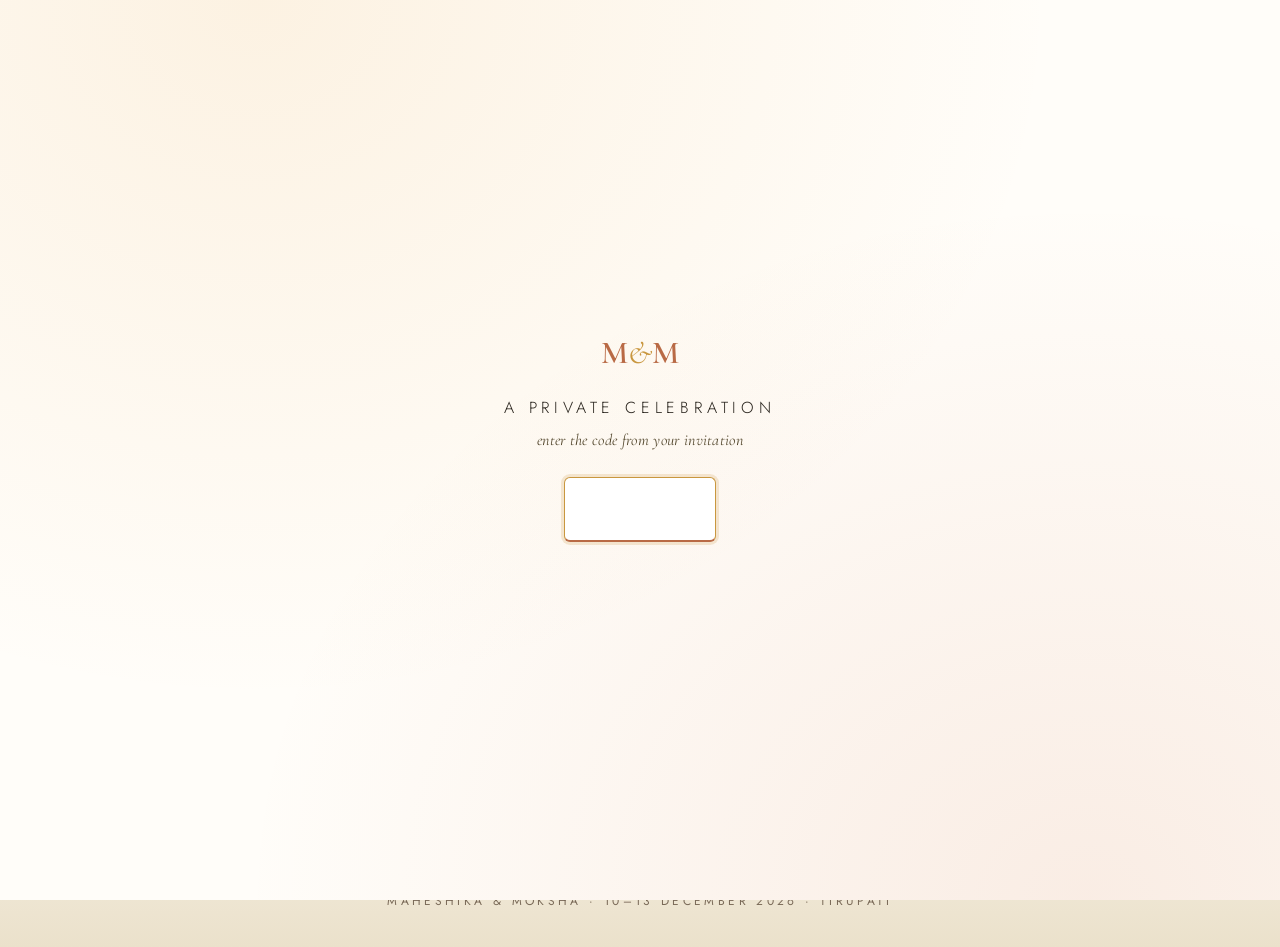
==== contact.html @ 9c9b7834 "Indian wedding site: seeded from the Sri Lankan v19 template, retargeted to Tirupati 10-13 Dec 2026" ====
<!DOCTYPE html>
<html lang="en">
<head>
  <meta charset="utf-8">
  <meta name="robots" content="noindex, nofollow">
  <meta name="viewport" content="width=device-width, initial-scale=1">
  <title>Contact — Maheshika &amp; Moksha</title>
  <meta property="og:type" content="website">
  <meta property="og:title" content="Contact — Maheshika & Moksha">
  <meta property="og:description" content="Mehendi, Haldi, Ceremony, Sangeet &amp; Reception · 10–13 December 2026 · Tirupati, India">
  <meta property="og:image" content="https://maheshika-moksha.pages.dev/images/couple-full.jpg">
  <meta name="twitter:card" content="summary_large_image">
  <link rel="icon" href="data:image/svg+xml,%3Csvg xmlns='http://www.w3.org/2000/svg' viewBox='0 0 64 64'%3E%3Ccircle cx='32' cy='32' r='30' fill='%23c4744c'/%3E%3Ctext x='32' y='41' font-family='Georgia' font-size='24' fill='%23b49a5a' text-anchor='middle'%3EM%26M%3C/text%3E%3C/svg%3E">
  <link rel="preconnect" href="https://fonts.googleapis.com">
  <link rel="preconnect" href="https://fonts.gstatic.com" crossorigin>
  <link href="https://fonts.googleapis.com/css2?family=Cormorant+Garamond:ital,wght@0,400;0,500;0,600;1,400;1,500&family=Jost:wght@300;400;500&display=swap" rel="stylesheet">
  <link rel="stylesheet" href="css/styles.css">
</head>
<body>

  <header class="site-header">
    <a class="monogram" href="index.html">M<span class="amp">&amp;</span>M</a>
    <button class="nav-toggle" aria-label="Menu">☰</button>
    <nav class="site-nav">
      <a href="index.html">Home</a>
      <a href="info.html">Wedding Day</a>
      <a href="location.html">Travel</a>
      <a href="gallery.html">Gallery</a>
      <a href="seating.html">Seating</a>
      <a href="rsvp.html">RSVP</a>
      <a href="faq.html">FAQ</a>
      <a href="contact.html" class="active">Contact</a>
    </nav>
  </header>

  <main class="page">
    <div class="page-title">
      <p class="eyebrow">Questions? We're Here</p>
      <h1>Contact Us</h1>
      <p class="lede">
        For anything about the day — travel, seating, or just to say hello —
        reach out to any of us.
      </p>
    </div>

    <section class="contact-grid">
      <div class="card contact-card">
        <div class="icon"><svg viewBox="0 0 24 24"><path fill="currentColor" style="fill: var(--leaf-2);" d="M21 3c-9.5.3-15.9 4.6-18 13.6 1.9 1.5 4.3 2.4 7 2.4 8 0 11-8 11-16zM5.5 15.5C9 10 14 6.5 19 5.5c-6.5 2-11 6-13.5 10z"/></svg></div>
        <h3>Maheshika</h3>
        <p class="role">The Bride</p>
        <a href="tel:+491722860593">+49&nbsp;172&nbsp;286&nbsp;0593</a>
      </div>
      <div class="card contact-card">
        <div class="icon"><svg viewBox="0 0 24 24"><path fill="currentColor" style="fill: var(--leaf-2);" d="M21 3c-9.5.3-15.9 4.6-18 13.6 1.9 1.5 4.3 2.4 7 2.4 8 0 11-8 11-16zM5.5 15.5C9 10 14 6.5 19 5.5c-6.5 2-11 6-13.5 10z"/></svg></div>
        <h3>Sonu</h3>
        <p class="role">Brother of the Bride</p>
        <a href="tel:+94772752920">+94&nbsp;77&nbsp;275&nbsp;2920</a>
      </div>
      <div class="card contact-card">
        <div class="icon"><svg viewBox="0 0 24 24"><path fill="currentColor" style="fill: var(--leaf-2);" d="M21 3c-9.5.3-15.9 4.6-18 13.6 1.9 1.5 4.3 2.4 7 2.4 8 0 11-8 11-16zM5.5 15.5C9 10 14 6.5 19 5.5c-6.5 2-11 6-13.5 10z"/></svg></div>
        <h3>Geethgaya</h3>
        <p class="role">Mother of the Bride</p>
        <a href="tel:+94776637034">+94&nbsp;77&nbsp;663&nbsp;7034</a>
      </div>
    </section>

    <div class="email-line">
      <p class="eyebrow" style="margin-bottom: 0.5rem;">Or write to us</p>
      <a href="mailto:walpolamaheshika@gmail.com">walpolamaheshika@gmail.com</a>
    </div>
  </main>

  <footer class="site-footer">
    <div class="monogram">M<span class="amp">&amp;</span>M</div>
    <p>Maheshika &amp; Moksha · 10–13 December 2026 · Tirupati</p>
  </footer>

  <script src="js/config.js"></script>
  <script src="js/api.js"></script>
  <script src="js/main.js"></script>
</body>
</html>
---- css/styles.css ----
/* ============================================================
   Maheshika & Moksha — Wedding Site Styles  ·  v2 "Autumn"
   Palette: ivory & cream, burnt rust, amber, falling-leaf gold
   ============================================================ */

:root {
  /* v12 "Ember & Lagoon" — cream canvas, sage panels, ink-teal text;
     terracotta = fire (Moksha) · lagoon = water (Maheshika) · gold hairlines.
     Discipline: the accents live only in small, fixed roles. */
  /* v13 "Bright Autumn" — white canvas, vivid terracotta/marigold/berry,
     warm brown ink; lagoon kept as the water accent */
  --ivory: #fffefc;         /* white canvas — empty space stays white */
  --cream: #fbf8f1;         /* barely-there warm panel */
  --paper: #ffffff;
  --ink: #2a251e;           /* warm charcoal, like the reference cards */
  --ink-soft: #55492f;
  --rust: #b96a45;          /* muted terracotta — the fire */
  --rust-deep: #9a4f2e;
  --ember-soft: #d99a6b;
  --lagoon: #6fa3ad;        /* water accent */
  --lagoon-deep: #4f8791;
  --lagoon-soft: #a9cdd3;
  --amber: #c9973f;         /* muted ochre gold */
  --amber-soft: #e3c98f;
  --gold-line: #e9ddc4;
  --leaf-1: #a9814e;        /* pressed-flower leaf tones */
  --leaf-2: #c07a45;
  --leaf-3: #8f7d4a;
  --serif: "Cormorant Garamond", Georgia, serif;
  --sans: "Jost", "Avenir Next", "Segoe UI", sans-serif;
}

* { margin: 0; padding: 0; box-sizing: border-box; }

html { scroll-behavior: smooth; }

body {
  font-family: var(--sans);
  font-weight: 400;
  color: var(--ink);
  background: var(--ivory);
  background-image:
    radial-gradient(ellipse at 12% 0%, rgba(212, 185, 106, 0.14), transparent 50%),
    radial-gradient(ellipse at 88% 100%, rgba(160, 107, 120, 0.08), transparent 50%),
    radial-gradient(ellipse at 100% 10%, rgba(184, 145, 47, 0.07), transparent 40%);
  background-attachment: fixed;
  line-height: 1.7;
  letter-spacing: 0.02em;
}

body.no-scroll { overflow: hidden; }

img { max-width: 100%; }

/* ---------- Type helpers ---------- */

/* Editorial hierarchy: airy spaced capitals for page/section titles,
   serif kept for small romantic accents and card headings */
h1, h2 {
  font-family: var(--sans);
  font-weight: 300;
  text-transform: uppercase;
  letter-spacing: 0.24em;
  color: var(--ink);
}
h3 { font-family: var(--serif); font-weight: 500; color: var(--ink); }

.eyebrow {
  font-family: var(--sans);
  font-size: 0.72rem;
  font-weight: 400;
  letter-spacing: 0.42em;
  text-transform: uppercase;
  color: var(--amber);
}

.divider {
  display: flex;
  align-items: center;
  justify-content: center;
  gap: 0.9rem;
  margin: 1.4rem auto;
  color: var(--amber);
}
/* every divider: fire warming the left, water cooling the right */
.divider::before,
.divider::after {
  content: "";
  height: 1.5px;
  width: 72px;
  background: linear-gradient(90deg, transparent, rgba(199, 133, 74, 0.75));
}
.divider::after { background: linear-gradient(90deg, rgba(127, 179, 189, 0.75), transparent); }
.divider .gem { display: inline-flex; }
/* the little loving-swans mark */
.divider .gem svg {
  width: 42px;
  height: 23px;
  fill: none;
  stroke: var(--amber);
  stroke-width: 2;
  stroke-linecap: round;
}

/* ---------- Fire & Water: living element marks ---------- */

/* small marks beside the names in the hero */
.name-el { display: inline-block; vertical-align: baseline; margin: 0 0.12em; }
.name-el svg { width: 0.42em; height: 0.52em; overflow: visible; }
.name-el .f-outer { transform-origin: 50% 100%; animation: flick 1.6s ease-in-out infinite; }
.name-el .f-inner { transform-origin: 50% 100%; animation: flick 1.6s ease-in-out -0.8s infinite; }
.name-el .w-move { animation: waveShift 2.6s linear infinite; }

@keyframes flick {
  0%, 100% { transform: scaleY(1) rotate(-2.5deg); }
  50% { transform: scaleY(1.14) rotate(2.5deg); }
}
@keyframes waveShift {
  from { transform: translateX(0); }
  to { transform: translateX(-22px); }
}

/* the fire-meets-water set piece on the home page */
.elements {
  display: grid;
  grid-template-columns: 1fr auto 1fr;
  align-items: center;
  gap: clamp(1.2rem, 4vw, 2.5rem);
  max-width: 920px;
  margin: clamp(3rem, 8vh, 5rem) auto 0;
  padding: clamp(1.8rem, 5vw, 2.8rem) clamp(1.2rem, 4vw, 2.5rem);
  border: 1px solid var(--gold-line);
  border-radius: 10px;
  text-align: center;
  background:
    linear-gradient(90deg, rgba(217, 154, 91, 0.13), rgba(255, 255, 255, 0) 40%,
                            rgba(255, 255, 255, 0) 60%, rgba(127, 179, 189, 0.15)),
    var(--paper);
  box-shadow: 0 14px 34px -22px rgba(120, 95, 80, 0.35);
}
.el .el-mark { height: 54px; display: flex; align-items: center; justify-content: center; }
.el .el-mark svg { height: 100%; overflow: visible; }
.el .f-outer { transform-origin: 50% 100%; animation: flick 1.7s ease-in-out infinite; }
.el .f-inner { transform-origin: 50% 100%; animation: flick 1.7s ease-in-out -0.85s infinite; }
.el .w-move { animation: waveShift 2.6s linear infinite; }
.el h3 { font-size: 1.35rem; margin-top: 0.6rem; }
.el p { font-size: 0.88rem; color: var(--ink-soft); font-style: italic; margin-top: 0.2rem; }
.el-center .inv-monogram-circle {
  width: 74px;
  height: 74px;
  margin: 0 auto 0.7rem;
  border: 1px solid var(--gold-line);
  border-radius: 50%;
  display: flex;
  align-items: center;
  justify-content: center;
  font-family: var(--serif);
  font-size: 1.3rem;
  font-weight: 600;
  color: var(--rust);
  background: var(--ivory);
}
.el-center .inv-monogram-circle .amp { font-style: italic; color: var(--amber); font-weight: 400; }
.el-center p {
  font-family: var(--serif);
  font-style: italic;
  font-size: 1.05rem;
  color: var(--ink-soft);
  max-width: 220px;
  margin: 0 auto;
}
@media (max-width: 680px) {
  .elements { grid-template-columns: 1fr; gap: 1.6rem; }
  .elements .el-center { order: -1; }
}

/* "like fire & water" line with flame and wave marks */
.fw-line {
  display: flex;
  align-items: center;
  justify-content: center;
  gap: 0.55rem;
  margin-top: 0.7rem;
  font-family: var(--serif);
  font-size: 1rem;
  color: var(--ink-soft);
  letter-spacing: 0.06em;
}
.fw-line svg { width: 15px; height: 15px; flex: none; }
.fw-line.inv-fw { margin: 0.15rem 0 0.35rem; font-size: 0.88rem; color: #a08a63; }

/* Small leaf ornament used in dividers & titles */
.leaf-orn { display: inline-flex; }
.leaf-orn svg { width: 26px; height: 26px; fill: var(--leaf-2); }

/* ---------- Header ---------- */

.site-header {
  position: sticky;
  top: 0;
  z-index: 40;
  display: flex;
  align-items: center;
  justify-content: space-between;
  padding: 0.9rem clamp(1.2rem, 4vw, 3rem);
  background: rgba(250, 246, 238, 0.92);
  backdrop-filter: blur(8px);
  border-bottom: 1px solid var(--gold-line);
}

.monogram {
  font-family: var(--serif);
  font-size: 1.5rem;
  font-weight: 600;
  color: var(--rust);
  text-decoration: none;
  letter-spacing: 0.05em;
}
.monogram .amp {
  font-style: italic;
  color: var(--amber);
  font-weight: 400;
  margin: 0 0.15em;
}

.site-nav { display: flex; gap: clamp(0.9rem, 2.2vw, 2rem); }
.site-nav a {
  font-size: 0.78rem;
  letter-spacing: 0.22em;
  text-transform: uppercase;
  text-decoration: none;
  color: var(--ink-soft);
  padding: 0.3rem 0;
  border-bottom: 1px solid transparent;
  transition: color 0.2s, border-color 0.2s;
}
.site-nav a:hover { color: var(--rust); }
.site-nav a.active { color: var(--rust); border-bottom-color: var(--amber); }

.nav-toggle {
  display: none;
  background: none;
  border: none;
  font-size: 1.5rem;
  color: var(--rust);
  cursor: pointer;
  line-height: 1;
}

@media (max-width: 760px) {
  .nav-toggle { display: block; }
  .site-nav {
    display: none;
    position: absolute;
    top: 100%;
    left: 0;
    right: 0;
    flex-direction: column;
    align-items: center;
    gap: 1.1rem;
    padding: 1.4rem 0 1.8rem;
    background: var(--ivory);
    border-bottom: 1px solid var(--gold-line);
    box-shadow: 0 18px 30px -20px rgba(141, 101, 112, 0.35);
  }
  .site-nav.open { display: flex; }
}

/* ---------- Cinematic hero (index) ---------- */

.hero-cine {
  position: relative;
  min-height: 100svh;
  display: flex;
  align-items: center;
  justify-content: center;
  text-align: center;
  overflow: hidden;
  padding: 6.5rem 1.5rem 5rem;
}
.hero-bg {
  position: absolute;
  inset: -4%;
  background: url("../images/couple-full.jpg") center 26% / cover no-repeat;
  animation: heroBreath 22s ease-in-out infinite alternate; /* the slow breath */
}
@keyframes heroBreath { from { transform: scale(1); } to { transform: scale(1.06); } }
/* sunset wash: cool dusk above, ember glow low, lagoon depth at the base */
.hero-veil {
  position: absolute;
  inset: 0;
  background:
    linear-gradient(180deg,
      rgba(40, 50, 56, 0.52) 0%,
      rgba(46, 63, 65, 0.18) 38%,
      rgba(228, 150, 86, 0.20) 68%,
      rgba(58, 82, 84, 0.62) 100%);
}
.hero-content { position: relative; z-index: 1; color: #fff; max-width: 860px; }
.hero-script {
  font-family: var(--serif);
  font-style: italic;
  font-size: clamp(1.2rem, 3vw, 1.6rem);
  color: #f7ead9;
  letter-spacing: 0.1em;
}
.hero-cine .names {
  color: #fff;
  font-size: clamp(1.9rem, 6.2vw, 3.6rem);
  letter-spacing: 0.18em;
  margin-top: 0.6rem;
  text-shadow: 0 2px 26px rgba(20, 20, 20, 0.45);
}
.hero-cine .names .amp { color: #f0cf9f; }
.hero-cine .divider .gem svg { stroke: #ecd9ae; }
.hero-cine .divider::before { background: linear-gradient(90deg, transparent, rgba(238, 176, 126, 0.8)); }
.hero-cine .divider::after { background: linear-gradient(90deg, rgba(168, 196, 196, 0.8), transparent); }
.hero-cine .date-line { color: #f3ece1; }
.hero-cine .venue-line { color: #ffe9d2; }
.hero-cine .unit {
  background: rgba(255, 255, 255, 0.14);
  border-color: rgba(255, 255, 255, 0.4);
  backdrop-filter: blur(6px);
}
.hero-cine .num { color: #fff; }
.hero-cine .label { color: #eadfce; }
.hero-cine .btn-outline { border-color: rgba(255, 255, 255, 0.9); color: #fff; }
.hero-cine .btn-outline:hover { background: #fff; color: var(--ink); }
.scroll-cue {
  position: absolute;
  bottom: 1.3rem;
  left: 50%;
  transform: translateX(-50%);
  z-index: 1;
  width: 34px;
  height: 34px;
  color: rgba(255, 255, 255, 0.9);
  animation: cueBob 2.2s ease-in-out infinite;
}
@keyframes cueBob { 0%, 100% { transform: translate(-50%, 0); } 50% { transform: translate(-50%, 8px); } }

/* glass header floating over the hero, solidifying on scroll */
.site-header.glass:not(.scrolled) {
  position: fixed;
  left: 0;
  right: 0;
  background: linear-gradient(180deg, rgba(22, 28, 32, 0.42), transparent);
  border-bottom: 0;
  backdrop-filter: none;
}
.site-header.glass.scrolled { position: fixed; left: 0; right: 0; }
.glass:not(.scrolled) .monogram,
.glass:not(.scrolled) .nav-toggle { color: #fff; }
.glass:not(.scrolled) .monogram .amp { color: #f0cf9f; }
.glass:not(.scrolled) .site-nav a { color: rgba(255, 255, 255, 0.88); }
.glass:not(.scrolled) .site-nav a:hover,
.glass:not(.scrolled) .site-nav a.active { color: #fff; border-bottom-color: #f0cf9f; }
@media (max-width: 760px) {
  .glass:not(.scrolled) .site-nav { background: rgba(30, 38, 42, 0.95); }
  .glass:not(.scrolled) .site-nav a { color: rgba(255, 255, 255, 0.9); }
}

/* ---------- Angled sage band ---------- */

.sage-band {
  background: var(--cream);
  padding: clamp(4.5rem, 11vw, 7rem) 1.5rem;
  clip-path: polygon(0 3vw, 100% 0, 100% calc(100% - 3vw), 0 100%);
}

/* ---------- Scroll-reveal system ---------- */

.reveal { opacity: 0; transform: translateY(26px); transition: opacity 0.8s ease, transform 0.8s cubic-bezier(0.2, 0.7, 0.3, 1); }
.reveal.in { opacity: 1; transform: none; }

/* ---------- Hero (legacy inner pages) ---------- */

.hero {
  min-height: calc(100vh - 70px);
  display: flex;
  flex-direction: column;
  align-items: center;
  justify-content: center;
  text-align: center;
  padding: clamp(3rem, 8vh, 6rem) 1.5rem;
  position: relative;
  overflow: hidden;
}

.hero > * { position: relative; z-index: 1; }

/* soft leaf scatter in the hero corners */
.hero::before,
.hero::after {
  content: "";
  position: absolute;
  width: 340px;
  height: 340px;
  background-image: url("data:image/svg+xml,%3Csvg xmlns='http://www.w3.org/2000/svg' viewBox='0 0 200 200'%3E%3Cg fill='%23c7a763' opacity='0.55'%3E%3Cpath d='M30 20c-9 1-15 7-16 16 6 3 13 2 17-3 3-4 2-9-1-13z'/%3E%3Cpath d='M80 60c-7 0-12 5-13 12 5 3 11 2 14-2 3-3 2-7-1-10z' fill='%23ddcb9c'/%3E%3Cpath d='M140 30c-8 1-14 6-15 14 6 3 12 2 16-2 3-4 2-8-1-12z' fill='%23b08a94'/%3E%3Cpath d='M50 120c-6 0-11 4-12 11 5 2 10 1 13-2 2-3 1-6-1-9z' fill='%23ddcb9c'/%3E%3Cpath d='M170 100c-7 1-12 5-13 12 5 2 10 1 13-2 3-3 2-7 0-10z'/%3E%3C/g%3E%3C/svg%3E");
  background-size: contain;
  background-repeat: no-repeat;
  opacity: 0.35;
  pointer-events: none;
  z-index: 0;
}
.hero::before { top: -60px; left: -80px; transform: rotate(12deg); }
.hero::after { bottom: -70px; right: -80px; transform: rotate(195deg); }

.hero-sprig svg { width: 64px; height: 34px; }

.hero-monogram {
  width: 110px;
  height: 110px;
  border: 1px solid var(--gold-line);
  border-radius: 50%;
  display: flex;
  align-items: center;
  justify-content: center;
  font-family: var(--serif);
  font-size: 2rem;
  font-weight: 600;
  color: var(--rust);
  position: relative;
  margin: 0.6rem 0 1.8rem;
  background: var(--paper);
  box-shadow: 0 0 0 7px rgba(224, 170, 78, 0.14), 0 18px 40px -22px rgba(141, 101, 112, 0.4);
}
.hero-monogram .amp { font-style: italic; color: var(--amber); font-weight: 400; margin: 0 0.1em; }

.hero .names {
  font-size: clamp(2.6rem, 8vw, 4.6rem);
  line-height: 1.15;
  font-weight: 500;
  letter-spacing: 0.03em;
}
.hero .names .amp {
  font-style: italic;
  font-size: 0.55em;
  color: var(--amber);
  vertical-align: middle;
  margin: 0 0.35em;
}

.hero .date-line {
  font-size: clamp(1rem, 2.4vw, 1.25rem);
  letter-spacing: 0.32em;
  text-transform: uppercase;
  color: var(--ink-soft);
  margin-top: 0.4rem;
}

.hero .venue-line {
  font-family: var(--serif);
  font-size: clamp(1.1rem, 2.6vw, 1.4rem);
  font-style: italic;
  color: var(--rust);
  margin-top: 0.3rem;
}

/* gentle petals drifting through the hero */
.hero-petals { position: absolute; inset: 0; pointer-events: none; z-index: 0; }
.hero-petals span { position: absolute; top: -30px; opacity: 0; animation: heroPetal var(--dur, 20s) linear var(--delay, 0s) infinite; }
.hero-petals svg { width: 100%; height: 100%; display: block; animation: flowerSway 3.4s ease-in-out infinite alternate; }
@keyframes heroPetal {
  0% { transform: translateY(-4vh); opacity: 0; }
  8% { opacity: 0.55; }
  100% { transform: translateY(106vh); opacity: 0.25; }
}

/* gentle entrance for hero content */
.hero .rise-in { animation: riseIn 0.9s cubic-bezier(0.2, 0.7, 0.3, 1) both; }
.hero .rise-in:nth-child(2) { animation-delay: 0.08s; }
.hero .rise-in:nth-child(3) { animation-delay: 0.16s; }
.hero .rise-in:nth-child(4) { animation-delay: 0.24s; }
.hero .rise-in:nth-child(5) { animation-delay: 0.32s; }
.hero .rise-in:nth-child(6) { animation-delay: 0.4s; }
.hero .rise-in:nth-child(7) { animation-delay: 0.48s; }
.hero .rise-in:nth-child(8) { animation-delay: 0.56s; }
.hero .rise-in:nth-child(9) { animation-delay: 0.64s; }

@keyframes riseIn {
  from { opacity: 0; transform: translateY(22px); }
  to { opacity: 1; transform: none; }
}

/* ---------- Countdown ---------- */

.countdown {
  display: flex;
  gap: clamp(0.8rem, 3vw, 1.8rem);
  margin-top: 2.2rem;
  justify-content: center;
}
.countdown .unit {
  min-width: 76px;
  padding: 0.95rem 0.6rem 0.75rem;
  background: var(--paper);
  border: 1px solid var(--gold-line);
  border-radius: 6px;
  box-shadow: 0 14px 30px -22px rgba(141, 101, 112, 0.45);
}
.countdown .num {
  display: block;
  font-family: var(--serif);
  font-size: 1.9rem;
  font-weight: 600;
  color: var(--rust);
  line-height: 1;
}
.countdown .label {
  display: block;
  margin-top: 0.35rem;
  font-size: 0.62rem;
  letter-spacing: 0.28em;
  text-transform: uppercase;
  color: var(--ink-soft);
}

/* ---------- Buttons ---------- */

.btn-row { display: flex; gap: 1rem; flex-wrap: wrap; justify-content: center; margin-top: 2.4rem; }

.btn {
  display: inline-block;
  font-family: var(--sans);
  font-size: 0.78rem;
  font-weight: 400;
  letter-spacing: 0.26em;
  text-transform: uppercase;
  text-decoration: none;
  padding: 0.85rem 2.1rem;
  border-radius: 3px;
  cursor: pointer;
  transition: background 0.25s, color 0.25s, border-color 0.25s, transform 0.2s, box-shadow 0.25s;
}
.btn:hover { transform: translateY(-2px); }
.btn-solid {
  background: linear-gradient(135deg, var(--rust), var(--rust-deep));
  color: var(--ivory);
  border: 1px solid var(--rust-deep);
  box-shadow: 0 12px 26px -14px rgba(141, 101, 112, 0.7);
}
.btn-solid:hover {
  background: linear-gradient(100deg, #b57e56 0%, var(--rust) 45%, #79a5ad 115%);
}
.btn-outline {
  background: transparent;
  color: var(--rust);
  border: 1px solid var(--amber);
}
.btn-outline:hover { background: var(--amber); color: var(--paper); }

/* ---------- Page layout ---------- */

.page {
  max-width: 880px;
  margin: 0 auto;
  padding: clamp(2.5rem, 7vh, 5rem) 1.5rem 4rem;
}

.page-title { text-align: center; margin-bottom: 2.8rem; }
.page-title h1 { font-size: clamp(2.1rem, 5.5vw, 3rem); margin-top: 0.5rem; }
.page-title p.lede {
  max-width: 32rem;
  margin: 0.8rem auto 0;
  color: var(--ink-soft);
  font-size: 0.98rem;
}

.card {
  background: var(--paper);
  border: 1px solid var(--gold-line);
  border-radius: 8px;
  padding: clamp(1.5rem, 4vw, 2.4rem);
  box-shadow: 0 16px 36px -22px rgba(141, 101, 112, 0.35);
}

/* ---------- Our Story ---------- */

.story {
  display: grid;
  grid-template-columns: minmax(240px, 5fr) 7fr;
  gap: clamp(1.6rem, 5vw, 3.5rem);
  align-items: center;
  max-width: 920px;
  margin: clamp(3rem, 8vh, 5rem) auto 0;
}
.story-photo {
  border-radius: 130px 130px 10px 10px; /* soft arch, echoing the locket */
  overflow: hidden;
  border: 4px solid var(--paper);
  outline: 1px solid var(--gold-line);
  box-shadow: 0 24px 50px -24px rgba(120, 95, 80, 0.45);
}
.story-photo img { display: block; width: 100%; height: 100%; object-fit: cover; }
.story-text h2 {
  font-size: clamp(1.8rem, 4.5vw, 2.6rem);
  margin: 0.5rem 0 1rem;
}
.story-text p { color: var(--ink-soft); font-size: 0.98rem; }
.story-text p + p { margin-top: 0.9rem; }
.story-sign {
  font-family: var(--serif);
  font-style: italic;
  font-size: 1.35rem !important;
  color: var(--rust) !important;
  margin-top: 1.2rem !important;
}
.story-sign em { color: var(--amber); }
@media (max-width: 700px) {
  .story { grid-template-columns: 1fr; max-width: 420px; }
  .story-photo { max-width: 300px; margin: 0 auto; }
  .story-text { text-align: center; }
}

/* ---------- FAQ ---------- */

.faq-list { max-width: 660px; margin: 0 auto; }
.faq-list details {
  background: var(--paper);
  border: 1px solid var(--gold-line);
  border-radius: 6px;
  padding: 1.1rem 1.4rem;
  margin-bottom: 0.9rem;
  box-shadow: 0 10px 24px -18px rgba(120, 95, 80, 0.3);
}
.faq-list summary {
  font-family: var(--serif);
  font-size: 1.15rem;
  color: var(--rust-deep);
  cursor: pointer;
  list-style: none;
  display: flex;
  justify-content: space-between;
  align-items: center;
  gap: 1rem;
}
.faq-list summary::-webkit-details-marker { display: none; }
.faq-list summary::after {
  content: "+";
  font-family: var(--sans);
  font-size: 1.3rem;
  color: var(--amber);
  transition: transform 0.25s;
  flex: none;
}
.faq-list details[open] summary::after { transform: rotate(45deg); }
.faq-list details p {
  margin-top: 0.7rem;
  color: var(--ink-soft);
  font-size: 0.95rem;
}

/* ---------- Home intro strip ---------- */

.intro { text-align: center; max-width: 620px; margin: 0 auto; }
.intro p { color: var(--ink-soft); font-size: 1rem; }

.detail-strip {
  display: grid;
  grid-template-columns: repeat(auto-fit, minmax(200px, 1fr));
  gap: 1.2rem;
  margin-top: 3rem;
}
.detail-strip .card { text-align: center; padding: 1.8rem 1.2rem; transition: transform 0.25s, box-shadow 0.25s; }
.detail-strip .card:hover { transform: translateY(-4px); box-shadow: 0 24px 44px -24px rgba(141, 101, 112, 0.45); }
.detail-strip h3 { font-size: 1.3rem; margin: 0.4rem 0 0.3rem; }
.detail-strip p { font-size: 0.9rem; color: var(--ink-soft); }
.detail-strip .icon svg { width: 26px; height: 26px; fill: var(--leaf-2); }

/* ---------- Zigzag illustrated timeline (Wedding Day) ---------- */

.tl2 { position: relative; max-width: 780px; margin: 0 auto; padding: 1rem 0 2rem; }
/* dotted gold spine; the inner span grows with scroll */
.tl2-spine {
  position: absolute;
  top: 0;
  bottom: 0;
  left: 50%;
  width: 2px;
  transform: translateX(-50%);
}
.tl2-spine span {
  display: block;
  width: 100%;
  height: 100%;
  background-image: repeating-linear-gradient(180deg, var(--amber) 0 4px, transparent 4px 12px);
  transform-origin: top;
  transform: scaleY(var(--spine, 0));
}
.tl2-event {
  position: relative;
  display: grid;
  grid-template-columns: 1fr 1fr;
  gap: clamp(1.4rem, 5vw, 3rem);
  align-items: center;
  padding: 1.6rem 0;
}
/* gold node where each event meets the spine */
.tl2-event::before {
  content: "";
  position: absolute;
  left: 50%;
  top: 50%;
  width: 9px;
  height: 9px;
  border-radius: 50%;
  background: var(--amber);
  transform: translate(-50%, -50%);
}
/* dashed icon ring, hand-drawn feel */
.tl2-icon {
  justify-self: end;
  width: clamp(86px, 14vw, 116px);
  height: clamp(86px, 14vw, 116px);
  border: 1.5px dashed var(--amber-soft);
  border-radius: 50%;
  display: flex;
  align-items: center;
  justify-content: center;
  background: var(--paper);
  color: var(--leaf-3);
}
.tl2-icon svg { width: 56%; height: 56%; }
.tl2-body { text-align: left; }
.tl2-body .time {
  font-family: var(--serif);
  font-style: italic;
  font-size: 1.05rem;
  color: var(--amber);
}
.tl2-body h3 {
  font-family: var(--sans);
  font-weight: 300;
  text-transform: uppercase;
  letter-spacing: 0.22em;
  font-size: clamp(0.95rem, 2.6vw, 1.15rem);
  color: var(--ink);
  margin: 0.3rem 0 0.4rem;
}
.tl2-body p:not(.time) { color: var(--ink-soft); font-size: 0.93rem; max-width: 34ch; }
/* zigzag: even events flip sides */
.tl2-event:nth-child(even) .tl2-icon { justify-self: end; }
.tl2-event:nth-child(odd) .tl2-icon { order: 2; justify-self: start; }
.tl2-event:nth-child(odd) .tl2-body { order: 1; text-align: right; justify-self: end; }
.tl2-event:nth-child(odd) .tl2-body p:not(.time) { margin-left: auto; }
@media (max-width: 620px) {
  .tl2-spine { left: 22px; }
  .tl2-event { grid-template-columns: auto 1fr; gap: 1.1rem; padding-left: 46px; }
  .tl2-event::before { left: 22px; }
  .tl2-event:nth-child(odd) .tl2-icon { order: 0; }
  .tl2-event:nth-child(odd) .tl2-body { order: 0; text-align: left; justify-self: start; }
  .tl2-icon { width: 72px; height: 72px; justify-self: start !important; }
}

/* ---------- Schedule timeline ---------- */

.timeline { position: relative; margin: 0 auto; max-width: 620px; padding-left: 2rem; }
.timeline::before {
  content: "";
  position: absolute;
  left: 6px;
  top: 8px;
  bottom: 8px;
  width: 1px;
  background: var(--gold-line);
}
.timeline .event { position: relative; padding: 0 0 2.2rem 1.4rem; }
.timeline .event:last-child { padding-bottom: 0; }
.timeline .event::before {
  content: "";
  position: absolute;
  left: -2rem;
  top: 0.5rem;
  width: 13px;
  height: 13px;
  transform: rotate(45deg);
  background: var(--paper);
  border: 1px solid var(--amber);
}
.timeline .time {
  font-size: 0.75rem;
  letter-spacing: 0.3em;
  text-transform: uppercase;
  color: var(--amber);
}
.timeline h3 { font-size: 1.45rem; margin: 0.15rem 0 0.3rem; }
.timeline p { color: var(--ink-soft); font-size: 0.95rem; max-width: 30rem; }

/* ---------- Dress code ---------- */

.two-col {
  display: grid;
  grid-template-columns: repeat(auto-fit, minmax(260px, 1fr));
  gap: 1.4rem;
  margin-top: 1rem;
}
.two-col h3 { font-size: 1.35rem; margin-bottom: 0.4rem; }
.two-col p { color: var(--ink-soft); font-size: 0.95rem; }

/* ---------- Quick-jump chips (Travel page) ---------- */

.chip-nav {
  display: flex;
  flex-wrap: wrap;
  gap: 0.6rem;
  justify-content: center;
  margin: -0.6rem auto 0;
  max-width: 640px;
}
.chip-nav a {
  font-size: 0.72rem;
  letter-spacing: 0.16em;
  text-transform: uppercase;
  text-decoration: none;
  color: var(--lagoon-deep);
  border: 1px solid var(--lagoon-soft);
  border-radius: 999px;
  padding: 0.42rem 0.95rem;
  background: var(--paper);
  transition: background 0.2s, color 0.2s, border-color 0.2s;
}
.chip-nav a:hover { background: var(--lagoon); border-color: var(--lagoon); color: #fff; }

/* ---------- Map ---------- */

.map-frame {
  border: 1px solid var(--gold-line);
  border-radius: 8px;
  overflow: hidden;
  box-shadow: 0 16px 36px -22px rgba(141, 101, 112, 0.35);
}
.map-frame iframe { display: block; width: 100%; height: 420px; border: 0; }

.travel-note { margin-top: 2rem; }
.travel-note h3 { font-size: 1.35rem; margin-bottom: 0.5rem; }
.travel-note p { color: var(--ink-soft); font-size: 0.95rem; }
.travel-note p + p { margin-top: 0.7rem; }

/* ---------- Forms (seat finder + RSVP + photos) ---------- */

.form-card { max-width: 540px; margin: 0 auto; }

label {
  display: block;
  font-size: 0.72rem;
  letter-spacing: 0.28em;
  text-transform: uppercase;
  color: var(--ink-soft);
  margin: 1.3rem 0 0.45rem;
}
.form-card label:first-of-type { margin-top: 0; }

input[type="text"],
input[type="number"],
select,
textarea {
  width: 100%;
  font-family: var(--sans);
  font-weight: 300;
  font-size: 1rem;
  color: var(--ink);
  background: var(--ivory);
  border: 1px solid var(--gold-line);
  border-radius: 4px;
  padding: 0.75rem 0.9rem;
  outline: none;
  transition: border-color 0.2s, box-shadow 0.2s;
}
input:focus, select:focus, textarea:focus {
  border-color: var(--amber);
  box-shadow: 0 0 0 3px rgba(194, 122, 24, 0.16);
}
textarea { resize: vertical; min-height: 96px; }

input[type="file"] {
  width: 100%;
  font-family: var(--sans);
  font-weight: 300;
  font-size: 0.9rem;
  color: var(--ink-soft);
  background: var(--ivory);
  border: 1px dashed var(--amber);
  border-radius: 4px;
  padding: 0.9rem;
  cursor: pointer;
}
input[type="file"]::file-selector-button {
  font-family: var(--sans);
  font-size: 0.72rem;
  letter-spacing: 0.18em;
  text-transform: uppercase;
  color: var(--rust);
  background: transparent;
  border: 1px solid var(--amber);
  border-radius: 3px;
  padding: 0.5rem 1rem;
  margin-right: 0.9rem;
  cursor: pointer;
}

.radio-row { display: flex; gap: 1.8rem; }
.radio-row label {
  display: flex;
  align-items: center;
  gap: 0.5rem;
  margin: 0;
  font-size: 0.95rem;
  letter-spacing: 0.04em;
  text-transform: none;
  color: var(--ink);
  cursor: pointer;
}
.radio-row input { accent-color: var(--rust); width: 1.05rem; height: 1.05rem; }

.form-actions { margin-top: 1.8rem; text-align: center; }
.form-actions .btn { width: 100%; }

.form-status {
  margin-top: 1.2rem;
  text-align: center;
  font-size: 0.92rem;
  min-height: 1.4em;
}
.form-status.error { color: #a03030; }
.form-status.ok { color: #3d6b45; }

/* ---------- Seat result ---------- */

.seat-result {
  margin-top: 1.8rem;
  text-align: center;
  padding: 1.8rem 1.4rem;
  border: 1px dashed var(--amber);
  border-radius: 8px;
  background: rgba(224, 170, 78, 0.09);
  display: none;
}
.seat-result.visible { display: block; animation: riseIn 0.45s ease both; }
.seat-result .guest-name { font-family: var(--serif); font-size: 1.5rem; color: var(--rust-deep); }
.seat-result .table-num {
  font-family: var(--serif);
  font-size: 3rem;
  font-weight: 600;
  color: var(--rust);
  line-height: 1.1;
}
.seat-result .table-word {
  font-size: 0.72rem;
  letter-spacing: 0.36em;
  text-transform: uppercase;
  color: var(--amber);
}
.seat-result .note { margin-top: 0.7rem; font-size: 0.92rem; color: var(--ink-soft); font-style: italic; }

/* ---------- Gallery / photo wall ---------- */

.gallery-grid {
  display: grid;
  grid-template-columns: repeat(auto-fill, minmax(220px, 1fr));
  gap: 1.2rem;
}

.gallery-tile {
  position: relative;
  aspect-ratio: 4 / 5;
  border: 1px solid var(--gold-line);
  border-radius: 8px;
  overflow: hidden;
  background:
    radial-gradient(ellipse at 30% 20%, rgba(224, 170, 78, 0.2), transparent 60%),
    radial-gradient(ellipse at 75% 85%, rgba(160, 61, 28, 0.14), transparent 55%),
    var(--paper);
  box-shadow: 0 16px 36px -22px rgba(141, 101, 112, 0.35);
}
.gallery-tile img {
  width: 100%;
  height: 100%;
  object-fit: cover;
  display: block;
}
.gallery-tile figcaption {
  position: absolute;
  left: 0;
  right: 0;
  bottom: 0;
  padding: 1.4rem 0.8rem 0.55rem;
  background: linear-gradient(transparent, rgba(70, 22, 8, 0.68));
  color: rgba(250, 243, 229, 0.95);
  font-size: 0.78rem;
  letter-spacing: 0.08em;
  text-align: center;
}
.gallery-tile .placeholder {
  position: absolute;
  inset: 0;
  display: flex;
  flex-direction: column;
  align-items: center;
  justify-content: center;
  gap: 0.4rem;
}
.gallery-tile .placeholder .mono {
  font-family: var(--serif);
  font-size: 2rem;
  font-weight: 600;
  color: var(--amber-soft);
}
.gallery-tile .placeholder .soon {
  font-size: 0.62rem;
  letter-spacing: 0.3em;
  text-transform: uppercase;
  color: var(--ink-soft);
}

/* ---------- Contact ---------- */

.contact-grid {
  display: grid;
  grid-template-columns: repeat(auto-fit, minmax(240px, 1fr));
  gap: 1.4rem;
}
.contact-card { text-align: center; }
.contact-card .icon svg { width: 26px; height: 26px; fill: var(--leaf-2); }
.contact-card h3 { font-size: 1.4rem; margin: 0.4rem 0 0.1rem; }
.contact-card .role {
  font-size: 0.7rem;
  letter-spacing: 0.3em;
  text-transform: uppercase;
  color: var(--amber);
  margin-bottom: 0.7rem;
}
.contact-card a {
  display: inline-block;
  color: var(--rust);
  text-decoration: none;
  font-size: 1.02rem;
  letter-spacing: 0.05em;
  border-bottom: 1px solid var(--gold-line);
  padding-bottom: 0.1rem;
}
.contact-card a:hover { border-bottom-color: var(--amber); }

.email-line { text-align: center; margin-top: 2.2rem; }
.email-line a {
  font-family: var(--serif);
  font-size: 1.25rem;
  color: var(--rust);
  text-decoration: none;
  border-bottom: 1px solid var(--gold-line);
}
.email-line a:hover { border-bottom-color: var(--amber); }

/* ============================================================
   THE DIGITAL INVITATION CARD  (envelope + wax seal + card)
   ============================================================ */

.card-overlay {
  position: fixed;
  inset: 0;
  z-index: 100;
  /* dusk: the sealed card floats in candlelight before the site's daylight */
  background:
    radial-gradient(ellipse 70% 50% at 50% 58%, rgba(228, 164, 92, 0.22), transparent 70%),
    linear-gradient(180deg, #232b34 0%, #2e3a42 55%, #46504f 100%);
  opacity: 1;
  transition: opacity 0.7s ease;
  overflow: hidden;
}

/* the couple, softly faded into the backdrop */
.bg-photo {
  position: absolute;
  inset: 0;
  background: url("../images/couple.jpg") center 22% / cover no-repeat;
  opacity: 0.09;
  filter: grayscale(0.5) brightness(1.35) blur(2px); /* moonlit at dusk */
  -webkit-mask-image: radial-gradient(ellipse 62% 68% at 50% 42%, #000 30%, transparent 74%);
  mask-image: radial-gradient(ellipse 62% 68% at 50% 42%, #000 30%, transparent 74%);
  pointer-events: none;
}
.card-overlay.hidden { display: none; }
.card-overlay.leaving { opacity: 0; pointer-events: none; }

.env-scene {
  position: absolute;
  inset: 0;
  display: grid;
  place-items: center;
}

/* --- skip link --- */
.skip-link {
  position: absolute;
  top: 1.1rem;
  right: 1.4rem;
  z-index: 30;
  background: none;
  border: 1px solid rgba(138, 119, 103, 0.4);
  border-radius: 3px;
  color: var(--ink-soft);
  font-family: var(--sans);
  font-size: 0.7rem;
  letter-spacing: 0.22em;
  text-transform: uppercase;
  padding: 0.45rem 0.9rem;
  cursor: pointer;
  transition: border-color 0.2s, color 0.2s;
}
.skip-link:hover { color: var(--rust); border-color: var(--amber); }

/* --- tap hint --- */
.tap-hint {
  position: absolute;
  left: 0;
  right: 0;
  bottom: clamp(2rem, 8vh, 4rem);
  text-align: center;
  color: var(--ink-soft);
  font-size: 0.75rem;
  letter-spacing: 0.34em;
  text-transform: uppercase;
  animation: hintPulse 2.4s ease-in-out infinite;
  transition: opacity 0.4s;
}
@keyframes hintPulse { 0%, 100% { opacity: 0.55; } 50% { opacity: 1; } }
.opening .tap-hint { animation: none; opacity: 0; }

/* --- the cover: white-ivory card with embroidery and the wax seal --- */
.cover {
  position: relative;
  grid-area: 1 / 1;
  z-index: 3;
  width: min(86vw, 380px);
  aspect-ratio: 380 / 560;
  max-height: 82vh;
  border-radius: 28px;
  cursor: pointer;
  /* white stock with a fine grain and pressed edges */
  background-color: #fffefa;
  background-image:
    url("data:image/svg+xml,%3Csvg xmlns='http://www.w3.org/2000/svg' width='140' height='140'%3E%3Cfilter id='p'%3E%3CfeTurbulence type='fractalNoise' baseFrequency='0.85' numOctaves='2' stitchTiles='stitch'/%3E%3CfeColorMatrix values='0 0 0 0 0.45 0 0 0 0 0.33 0 0 0 0 0.2 0 0 0 0.04 0'/%3E%3C/filter%3E%3Crect width='140' height='140' filter='url(%23p)'/%3E%3C/svg%3E"),
    url("data:image/svg+xml,%3Csvg xmlns='http://www.w3.org/2000/svg' width='72' height='72'%3E%3Cg fill='none' stroke='%23ffffff' stroke-width='1' opacity='0.8' transform='translate(-0.6,-0.6)'%3E%3Cpath d='M36 22c-4 5.5-4 10.5 0 14 4-3.5 4-8.5 0-14z'/%3E%3Cpath d='M36 50c-4-5.5-4-10.5 0-14 4 3.5 4 8.5 0 14z'/%3E%3Cpath d='M22 36c5.5-4 10.5-4 14 0-3.5 4-8.5 4-14 0z'/%3E%3Cpath d='M50 36c-5.5-4-10.5-4-14 0 3.5 4 8.5 4 14 0z'/%3E%3Ccircle cx='36' cy='36' r='1.8'/%3E%3Ccircle cx='0' cy='0' r='1.1'/%3E%3Ccircle cx='72' cy='0' r='1.1'/%3E%3Ccircle cx='0' cy='72' r='1.1'/%3E%3Ccircle cx='72' cy='72' r='1.1'/%3E%3C/g%3E%3Cg fill='none' stroke='%238a6b4e' stroke-width='1' opacity='0.13' transform='translate(0.6,0.6)'%3E%3Cpath d='M36 22c-4 5.5-4 10.5 0 14 4-3.5 4-8.5 0-14z'/%3E%3Cpath d='M36 50c-4-5.5-4-10.5 0-14 4 3.5 4 8.5 0 14z'/%3E%3Cpath d='M22 36c5.5-4 10.5-4 14 0-3.5 4-8.5 4-14 0z'/%3E%3Cpath d='M50 36c-5.5-4-10.5-4-14 0 3.5 4 8.5 4 14 0z'/%3E%3Ccircle cx='36' cy='36' r='1.8'/%3E%3Ccircle cx='0' cy='0' r='1.1'/%3E%3Ccircle cx='72' cy='0' r='1.1'/%3E%3Ccircle cx='0' cy='72' r='1.1'/%3E%3Ccircle cx='72' cy='72' r='1.1'/%3E%3C/g%3E%3C/svg%3E"),
    linear-gradient(170deg, #fffffc 0%, #fbf6ec 100%);
  box-shadow:
    0 36px 70px -26px rgba(120, 95, 80, 0.5),
    0 12px 28px -14px rgba(120, 95, 80, 0.25),
    inset 0 1.5px 0 rgba(255, 255, 255, 0.95),
    inset 0 -1.5px 2px rgba(138, 107, 78, 0.18);
  transform-origin: center top; /* the cover lifts open from the top edge */
  backface-visibility: hidden;
  transition:
    transform 1.15s cubic-bezier(0.55, 0.06, 0.28, 0.99) 0.55s, /* let the fire-water glow play first */
    opacity 0.3s ease 1.05s; /* vanish just past 90°, works even without backface support */
}
/* pressed inner frame — tone-on-tone, no ink */
.cover::before {
  content: "";
  position: absolute;
  inset: 13px;
  border: 1px solid rgba(138, 107, 78, 0.16);
  border-radius: 18px;
  pointer-events: none;
  box-shadow:
    0 1px 0 rgba(255, 255, 255, 0.85),
    inset 0 1px 0 rgba(138, 107, 78, 0.1),
    inset 0 -1px 0 rgba(255, 255, 255, 0.85);
}
.opening .cover {
  transform: perspective(1400px) rotateX(112deg);
  opacity: 0;
  pointer-events: none;
}

/* embossed botanical spray across the upper half */
.emboss-spray {
  position: absolute;
  top: 3%;
  left: 50%;
  transform: translateX(-50%);
  width: 93%;
  pointer-events: none;
}

/* envelope folds converging under the seal */
.fold-svg {
  position: absolute;
  left: 0;
  right: 0;
  top: 32%;
  height: 68%;
  width: 100%;
  border-radius: 0 0 28px 28px;
  pointer-events: none;
}

/* the printed script line on the bottom flap */
.env-note {
  position: absolute;
  left: 0;
  right: 0;
  bottom: 11%;
  z-index: 3;
  text-align: center;
  font-family: var(--serif);
  font-style: italic;
  font-size: clamp(0.95rem, 2.8vw, 1.1rem);
  letter-spacing: 0.12em;
  line-height: 1.9;
  color: #a08a63;
  pointer-events: none;
}
.env-note span { font-size: 0.82em; letter-spacing: 0.32em; }

/* --- wax seal --- */
.wax-seal {
  position: absolute;
  left: 50%;
  top: 59%;
  transform: translate(-50%, -50%);
  z-index: 5;
  width: 96px;
  height: 96px;
  border-radius: 47% 53% 48% 52% / 51% 47% 53% 49%; /* organic hand-pressed wax */
  border: none;
  cursor: pointer;
  font-family: var(--serif);
  font-style: italic;
  font-size: 1.5rem;
  font-weight: 600;
  color: #a8906a;
  text-shadow: 0 1px 0 rgba(255, 255, 255, 0.7), 0 -1px 0 rgba(120, 95, 65, 0.3);
  background:
    radial-gradient(circle at 34% 30%, #faf3e4, #e9dcc0 58%, #d3c1a0);
  box-shadow:
    inset 0 3px 6px rgba(255, 255, 255, 0.7),
    inset 0 -4px 8px rgba(120, 95, 65, 0.35),
    0 6px 16px rgba(120, 95, 80, 0.28);
  animation: sealPulse 2.4s ease-in-out infinite;
  transition: transform 0.3s, opacity 0.3s;
}
.wax-seal .amp { font-weight: 400; color: #c2a061; }
/* fire meets water: a glow that completes around the seal on opening */
.wax-seal::after {
  content: "";
  position: absolute;
  inset: -16px;
  border-radius: 50%;
  background: conic-gradient(from 250deg,
    rgba(226, 150, 70, 0) 0deg,
    rgba(226, 150, 70, 0.9) 70deg,
    rgba(240, 196, 120, 0.95) 165deg,
    rgba(150, 190, 195, 0.9) 195deg,
    rgba(127, 179, 189, 0.85) 290deg,
    rgba(127, 179, 189, 0) 360deg);
  filter: blur(5px);
  opacity: 0;
  -webkit-mask: radial-gradient(circle, transparent 55%, #000 63%, #000 78%, transparent 86%);
  mask: radial-gradient(circle, transparent 55%, #000 63%, #000 78%, transparent 86%);
  pointer-events: none;
}
.opening .wax-seal::after { animation: fireWaterGlow 1.15s ease-out forwards; }
@keyframes fireWaterGlow {
  0% { opacity: 0; transform: rotate(-130deg) scale(0.8); }
  35% { opacity: 1; }
  70% { opacity: 1; transform: rotate(0deg) scale(1.03); }
  100% { opacity: 0; transform: rotate(25deg) scale(1.18); }
}

/* embossed ring stamped inside the wax */
.wax-seal::before {
  content: "";
  position: absolute;
  inset: 9px;
  border-radius: inherit;
  border: 1px solid rgba(255, 255, 255, 0.55);
  box-shadow:
    inset 0 1px 2px rgba(255, 255, 255, 0.7),
    inset 0 -1px 2px rgba(120, 95, 65, 0.35);
  pointer-events: none;
}
@keyframes sealPulse {
  0%, 100% { box-shadow: inset 0 3px 6px rgba(255,255,255,0.7), inset 0 -4px 8px rgba(120,95,65,0.35), 0 6px 16px rgba(96,68,42,0.28), 0 0 0 0 rgba(184, 145, 47, 0.4); }
  50% { box-shadow: inset 0 3px 6px rgba(255,255,255,0.7), inset 0 -4px 8px rgba(120,95,65,0.35), 0 6px 16px rgba(96,68,42,0.28), 0 0 0 18px rgba(184, 145, 47, 0); }
}
.opening .wax-seal { transform: translate(-50%, -50%) scale(0.4); opacity: 0; }

/* --- the card that rises out of the envelope --- */
.env-card {
  position: absolute;
  left: 50%;
  top: 50%;
  z-index: 2; /* behind the envelope while tucked inside */
  width: min(86vw, 370px);
  max-height: 86vh;
  overflow: auto;
  /* white stock with a fine paper grain */
  background-color: #fffefb;
  background-image:
    url("data:image/svg+xml,%3Csvg xmlns='http://www.w3.org/2000/svg' width='140' height='140'%3E%3Cfilter id='p'%3E%3CfeTurbulence type='fractalNoise' baseFrequency='0.85' numOctaves='2' stitchTiles='stitch'/%3E%3CfeColorMatrix values='0 0 0 0 0.45 0 0 0 0 0.33 0 0 0 0 0.2 0 0 0 0.035 0'/%3E%3C/filter%3E%3Crect width='140' height='140' filter='url(%23p)'/%3E%3C/svg%3E"),
    linear-gradient(170deg, #ffffff 0%, #fdf9f0 100%);
  border: 1px solid var(--amber);
  border-radius: 6px;
  padding: clamp(1.3rem, 3.2vh, 2rem) clamp(1.3rem, 4vw, 2.1rem);
  text-align: center;
  box-shadow:
    0 30px 80px -20px rgba(0, 0, 0, 0.55),
    inset 0 1.5px 0 rgba(255, 255, 255, 0.85),
    inset 0 -1.5px 2px rgba(138, 107, 78, 0.28),
    inset 0 0 60px rgba(212, 185, 106, 0.14);
  transform: translate(-50%, -50%) scale(0.88);
  opacity: 0;
  transition: transform 1s cubic-bezier(0.22, 0.8, 0.3, 1), opacity 0.6s ease;
}
/* inner frame, pressed into the paper like a letterpress groove */
.env-card::before {
  content: "";
  position: absolute;
  inset: 10px;
  border: 1px solid rgba(184, 145, 47, 0.55);
  border-radius: 3px;
  pointer-events: none;
  box-shadow:
    0 1px 0 rgba(255, 255, 255, 0.75),
    inset 0 1px 0 rgba(138, 107, 78, 0.14),
    inset 0 -1px 0 rgba(255, 255, 255, 0.75);
}
/* giant faint monogram watermark behind the text */
.env-card::after {
  content: "M\2009&\2009M";
  position: absolute;
  inset: 0;
  display: flex;
  align-items: center;
  justify-content: center;
  font-family: var(--serif);
  font-size: 7.5rem;
  font-weight: 600;
  letter-spacing: 0.02em;
  color: rgba(160, 107, 120, 0.05);
  pointer-events: none;
  user-select: none;
}
.env-card > * { position: relative; z-index: 1; }

/* gold corner flourishes */
.inv-corner {
  position: absolute;
  width: 44px;
  height: 44px;
  z-index: 1;
  background-image: url("data:image/svg+xml,%3Csvg xmlns='http://www.w3.org/2000/svg' viewBox='0 0 48 48' fill='none' stroke='%23c7a763' stroke-width='1.2'%3E%3Cpath d='M4 44 C4 20 20 4 44 4'/%3E%3Cpath d='M4 33 C4 17 17 4 33 4' opacity='0.5'/%3E%3Ccircle cx='4' cy='44' r='1.8' fill='%23c7a763' stroke='none'/%3E%3Ccircle cx='44' cy='4' r='1.8' fill='%23c7a763' stroke='none'/%3E%3Ccircle cx='16.5' cy='16.5' r='1.3' fill='%23ddcb9c' stroke='none'/%3E%3C/svg%3E");
  background-size: contain;
  background-repeat: no-repeat;
  pointer-events: none;
}
.inv-corner.c1 { top: 16px; left: 16px; }
.inv-corner.c2 { top: 16px; right: 16px; transform: rotate(90deg); }
.inv-corner.c3 { bottom: 16px; right: 16px; transform: rotate(180deg); }
.inv-corner.c4 { bottom: 16px; left: 16px; transform: rotate(270deg); }
.risen .env-card { transform: translate(-50%, -50%) scale(0.94); opacity: 0.7; }
.presented .env-card { transform: translate(-50%, -50%) scale(1); opacity: 1; z-index: 20; }

/* arch locket for the couple's photo (hidden until the photo exists) */
.inv-photo {
  width: 100px;
  height: 126px;
  margin: 0 auto 0.7rem;
  border-radius: 50px 50px 8px 8px;
  overflow: hidden;
  border: 3px solid var(--paper);
  outline: 1px solid var(--amber);
  box-shadow:
    0 1px 0 rgba(255, 255, 255, 0.8),
    0 10px 24px -12px rgba(141, 101, 112, 0.5),
    inset 0 0 0 1px rgba(184, 145, 47, 0.35);
}
.inv-photo img { width: 100%; height: 100%; object-fit: cover; object-position: 50% 22%; display: block; }

/* monogram over the blind-embossed rosette */
.inv-crest {
  position: relative;
  width: 100px;
  height: 100px;
  margin: 0 auto 0.25rem;
  display: flex;
  align-items: center;
  justify-content: center;
}
.inv-medallion { position: absolute; inset: 0; width: 100%; height: 100%; }
.env-card .inv-monogram {
  font-family: var(--serif);
  font-size: 1.2rem;
  font-weight: 600;
  color: var(--rust);
}
/* the card itself stays romantic serif — exempt from editorial capitals */
.env-card .inv-guest {
  font-family: var(--serif);
  font-weight: 500;
  text-transform: none;
  letter-spacing: 0.02em;
  color: var(--rust-deep);
}
.env-card .inv-monogram .amp { font-style: italic; color: var(--amber); font-weight: 400; }
.env-card p.inv-copy { font-size: 0.95rem; color: var(--ink-soft); }
.env-card .inv-names {
  font-family: var(--serif);
  font-size: 1.5rem;
  color: var(--rust);
  margin: 0.4rem 0;
}
.env-card .inv-guest {
  font-family: var(--serif);
  font-size: clamp(1.5rem, 5vw, 1.9rem);
  font-weight: 500;
  color: var(--rust-deep);
  margin: 0.35rem 0;
  line-height: 1.25;
}
.env-card .inv-detail {
  font-size: 0.74rem;
  letter-spacing: 0.18em;
  text-transform: uppercase;
  color: var(--ink-soft);
  margin-top: 0.8rem;
  line-height: 2;
}
.env-card .inv-detail .d-line { display: block; }
.env-card .inv-detail .d-time {
  font-size: 0.88em;
  letter-spacing: 0.08em;
  white-space: nowrap;
}
.env-card .inv-detail a {
  color: var(--rust);
  font-weight: 600;
  text-decoration: underline;
  text-underline-offset: 3px;
}
/* formal host lines, like a printed invitation */
.env-card .inv-host {
  font-size: 0.78rem;
  letter-spacing: 0.18em;
  text-transform: uppercase;
  color: var(--ink);
  line-height: 1.9;
}
.env-card .inv-host-mid {
  font-family: var(--serif);
  font-style: italic;
  font-size: 0.9rem;
  color: var(--ink-soft);
  line-height: 1.7;
}
.env-card .inv-rsvp {
  margin-top: 0.7rem;
  font-size: 0.68rem;
  letter-spacing: 0.14em;
  text-transform: uppercase;
  color: var(--ink-soft);
}
.env-card .inv-rsvp a {
  color: var(--rust);
  font-weight: 600;
  text-decoration: underline;
  text-underline-offset: 3px;
}
/* gift note on the invitation card — one sentence per line */
.inv-gift {
  font-family: var(--serif);
  font-style: italic;
  font-size: 0.66rem;
  line-height: 1.75;
  color: #83704e;
  margin: 0.6rem auto 0;
}
.env-card .btn { margin-top: 1rem; }

/* compact card on phones: everything visible without scrolling */
@media (max-width: 620px) {
  .env-card {
    max-height: 94dvh;
    padding: 1.1rem 1rem 1.2rem;
  }
  .env-card::after { font-size: 5rem; }
  .inv-photo { width: 88px; height: 110px; margin-bottom: 0.55rem; border-radius: 44px 44px 6px 6px; }
  .inv-crest { width: 92px; height: 92px; margin-bottom: 0.15rem; }
  .env-card .inv-monogram { font-size: 1.1rem; }
  .env-card p.inv-copy { font-size: 0.82rem; }
  .env-card .inv-names { font-size: 1.25rem; margin: 0.25rem 0; }
  .env-card .inv-guest { font-size: clamp(1.25rem, 5vw, 1.45rem); margin: 0.25rem 0; }
  .env-card .inv-detail { font-size: 0.62rem; line-height: 1.85; margin-top: 0.55rem; letter-spacing: 0.18em; }
  .env-card .inv-host { font-size: 0.64rem; letter-spacing: 0.15em; line-height: 1.75; }
  .env-card .inv-host-mid { font-size: 0.8rem; line-height: 1.5; }
  .env-card .inv-rsvp { font-size: 0.6rem; margin-top: 0.5rem; }
  .inv-gift { font-size: 0.55rem; margin-top: 0.45rem; }
  .env-card .btn { margin-top: 0.8rem; padding: 0.65rem 1.7rem; }
  .inv-corner { width: 34px; height: 34px; }
}

/* short laptop screens: compress the card so it never scrolls */
@media (max-height: 880px) and (min-width: 621px) {
  .env-card { max-height: 92vh; }
  .inv-photo { width: 84px; height: 106px; margin-bottom: 0.5rem; border-radius: 42px 42px 6px 6px; }
  .inv-crest { width: 84px; height: 84px; margin-bottom: 0.15rem; }
  .env-card .inv-monogram { font-size: 1rem; }
  .env-card .inv-host { font-size: 0.7rem; line-height: 1.7; }
  .env-card .inv-host-mid { font-size: 0.82rem; line-height: 1.5; }
  .env-card p.inv-copy { font-size: 0.85rem; }
  .env-card .inv-guest { font-size: 1.4rem; margin: 0.25rem 0; }
  .env-card .inv-names { font-size: 1.3rem; margin: 0.25rem 0; }
  .env-card .inv-detail { font-size: 0.66rem; line-height: 1.8; margin-top: 0.5rem; }
  .env-card .inv-rsvp { margin-top: 0.5rem; font-size: 0.62rem; }
  .inv-gift { font-size: 0.6rem; margin-top: 0.45rem; }
  .env-card .btn { margin-top: 0.7rem; padding: 0.6rem 1.6rem; }
}

/* --- static botanical line-art in the backdrop corners --- */
.orn-vine {
  position: absolute;
  width: min(42vw, 240px);
  height: min(42vw, 240px);
  opacity: 0;
  pointer-events: none;
  z-index: 1;
  animation: vineIn 1.6s ease 0.4s forwards;
}
.orn-vine.tl { top: -8px; left: -8px; }
.orn-vine.br { bottom: -8px; right: -8px; transform: rotate(180deg); }
@keyframes vineIn { to { opacity: 0.55; } }

/* --- cute flowers drifting down after the seal is opened --- */
.flowers { position: absolute; inset: 0; pointer-events: none; z-index: 15; }
.flower {
  position: absolute;
  top: -7vh;
  opacity: 0;
}
.flower svg { width: 100%; height: 100%; display: block; }
.opening .flower { animation: flowerFall var(--dur, 8s) linear var(--delay, 0s) infinite; }
.opening .flower svg { animation: flowerSway 2.8s ease-in-out infinite alternate; }
@keyframes flowerFall {
  0% { transform: translateY(-7vh); opacity: 0; }
  6% { opacity: 0.95; }
  100% { transform: translateY(112vh); opacity: 0.7; }
}
@keyframes flowerSway {
  from { transform: translateX(-16px) rotate(-24deg); }
  to { transform: translateX(16px) rotate(24deg); }
}

/* ---------- Footer ---------- */

.site-footer {
  margin-top: 3rem;
  padding: 2.6rem 1.5rem 2.2rem;
  background: linear-gradient(180deg, #f4eee0, #ebe1cb);
  color: #7a6a58;
  text-align: center;
  border-top: 1px solid var(--gold-line);
}
.site-footer .monogram { color: var(--amber-soft); font-size: 1.4rem; }
.site-footer p {
  font-size: 0.75rem;
  letter-spacing: 0.28em;
  text-transform: uppercase;
  margin-top: 0.6rem;
}

/* ---------- v13 Bright Autumn: wreath hero ---------- */

.hero-wreath {
  position: relative;
  /* header sits above in normal flow — subtract it so the full spray
     (daisy included) is visible without scrolling */
  min-height: calc(100svh - 72px);
  display: flex;
  align-items: center;
  justify-content: center;
  text-align: center;
  overflow: hidden;
  padding: 4.5rem 1.5rem 4rem;
  background: var(--ivory);
}
/* gentle falling flowers drifting over the home hero */
.hero-flowers { position: absolute; inset: 0; pointer-events: none; overflow: hidden; }
.hero-flowers .flower { animation: flowerFall var(--dur, 10s) linear var(--delay, 0s) infinite; }
.hero-flowers .flower svg { animation: flowerSway 3.2s ease-in-out infinite alternate; }
.wreath-big {
  position: absolute;
  left: 50%;
  top: 50%;
  width: min(128vw, 940px);
  height: min(128vw, 940px);
  transform: translate(-50%, -50%);
  animation: wreathBreath 9s ease-in-out infinite alternate;
  pointer-events: none;
}
@keyframes wreathBreath {
  from { transform: translate(-50%, -50%) scale(1); }
  to { transform: translate(-50%, -50%) scale(1.025); }
}
.hero-wreath .hero-content { position: relative; z-index: 1; max-width: 540px; }
.hero-wreath .hero-script { color: var(--ink-soft); }
.hero-wreath .names {
  color: var(--ink);
  font-size: clamp(1.7rem, 5.6vw, 3rem);
  letter-spacing: 0.18em;
  margin-top: 0.5rem;
}
.hero-wreath .names .amp { color: var(--amber); }
.hero-wreath .date-line { color: var(--ink-soft); }
.hero-wreath .venue-line { color: var(--rust); }
.hero-wreath .scroll-cue { color: var(--rust); }

/* ---------- v13: wreath invitation cover ---------- */

.card-overlay {
  background:
    radial-gradient(ellipse at 10% 0%, rgba(201, 151, 63, 0.05), transparent 45%),
    radial-gradient(ellipse at 92% 100%, rgba(185, 106, 69, 0.05), transparent 45%),
    #fffefc;
}
.cover {
  aspect-ratio: 1 / 1.22;
  border-radius: 22px;
  background-image:
    url("data:image/svg+xml,%3Csvg xmlns='http://www.w3.org/2000/svg' width='140' height='140'%3E%3Cfilter id='p'%3E%3CfeTurbulence type='fractalNoise' baseFrequency='0.85' numOctaves='2' stitchTiles='stitch'/%3E%3CfeColorMatrix values='0 0 0 0 0.45 0 0 0 0 0.33 0 0 0 0 0.2 0 0 0 0.035 0'/%3E%3C/filter%3E%3Crect width='140' height='140' filter='url(%23p)'/%3E%3C/svg%3E"),
    linear-gradient(170deg, #ffffff 0%, #fff8ee 100%);
}
.cover-wreath {
  position: absolute;
  inset: 4%;
  width: 92%;
  height: 92%;
  animation: wreathBreath2 9s ease-in-out infinite alternate;
  pointer-events: none;
}
@keyframes wreathBreath2 { from { transform: scale(1); } to { transform: scale(1.02); } }
.cover-center {
  position: absolute;
  inset: 0;
  display: flex;
  flex-direction: column;
  align-items: center;
  justify-content: center;
  padding: 0 18%;
}
.cover-swans { width: 62%; max-width: 210px; }
.cover-script {
  font-family: var(--serif);
  font-style: italic;
  font-size: clamp(1rem, 3vw, 1.2rem);
  color: #b5652f;
  margin-top: 0.3rem;
}
.cover-date {
  font-size: 0.8rem;
  letter-spacing: 0.34em;
  color: var(--ink-soft);
  margin-top: 0.35rem;
}
/* the seal sits in the flow at the wreath's heart, recast in terracotta */
.cover .wax-seal {
  position: relative; /* in flow, but ::before/::after must size against the seal */
  left: auto;
  top: auto;
  transform: none;
  margin-top: 1rem;
  color: #fff4e6;
  text-shadow: 0 1px 2px rgba(120, 40, 10, 0.4);
  background: radial-gradient(circle at 34% 30%, #e08a5c, #c95d2c 58%, #a8441c);
  box-shadow:
    inset 0 3px 6px rgba(255, 230, 205, 0.45),
    inset 0 -4px 8px rgba(120, 40, 10, 0.45),
    0 6px 16px rgba(150, 70, 30, 0.3);
}
.cover .wax-seal .amp { color: #ffd9a8; }
.cover .wax-seal::before {
  border-color: rgba(255, 236, 214, 0.45);
  box-shadow:
    inset 0 1px 2px rgba(255, 236, 214, 0.45),
    inset 0 -1px 2px rgba(110, 35, 8, 0.5);
}

/* story photo replaced by a bouquet illustration */
.story-art {
  display: flex;
  align-items: center;
  justify-content: center;
  background: var(--cream);
  min-height: 320px;
}
.story-art svg { width: 82%; height: auto; }

/* ---------- v14 reference-faithful botanical layout ---------- */

/* hero: white canvas, wildflower sprays in opposite corners */
.corner-spray { position: absolute; pointer-events: none; }
.corner-spray.bl { left: -8px; bottom: -8px; height: min(94vh, 860px); width: auto; }
.corner-spray.tr { display: none; }

/* stacked names with a script "and", like the reference cards */
.hero-wreath .names { display: flex; flex-direction: column; align-items: center; gap: 0.12em; }
.and-script {
  font-family: var(--serif);
  font-style: italic;
  text-transform: none;
  letter-spacing: 0.04em;
  font-size: 0.52em;
  color: var(--rust);
}

/* invitation cover — reference layout */
.cover { aspect-ratio: 1 / 1.38; border-radius: 8px; }
.cov-spray { position: absolute; left: -2%; bottom: -1%; height: 98%; width: auto; pointer-events: none; }
.cov-text {
  position: absolute;
  top: 50%;
  right: 2%;
  transform: translateY(-50%);
  width: 74%;
  display: flex;
  flex-direction: column;
  align-items: center;
  gap: 0.3rem;
  text-align: center;
  padding: 0 0.4rem;
}
.cov-swans { width: 82px; opacity: 0.95; }
.cov-hello {
  font-family: var(--serif);
  font-style: italic;
  font-weight: 700;
  font-size: clamp(1.35rem, 5vw, 1.7rem);
  line-height: 1.3;
  text-wrap: balance;
  text-transform: none;
  letter-spacing: 0.04em;
  color: var(--rust);
  margin-bottom: 0.45rem;
  width: 100%;
}
/* long guest names (set from JS) step down so they never crowd the card */
.cov-hello.long { font-size: clamp(1.1rem, 4vw, 1.4rem); }
.cov-eyebrow { font-size: 0.68rem; letter-spacing: 0.3em; text-transform: uppercase; color: var(--ink-soft); margin-top: 0.35rem; }
.cov-name {
  font-family: var(--sans);
  font-weight: 400;
  text-transform: uppercase;
  letter-spacing: 0.3em;
  font-size: clamp(1.05rem, 3.6vw, 1.3rem);
  color: var(--ink);
}
.cov-and { font-family: var(--serif); font-style: italic; color: var(--rust); font-size: 1.15rem; margin: -0.2rem 0; }
.cov-line { font-family: var(--serif); font-style: italic; font-size: 1.02rem; color: var(--ink-soft); }
.cov-rule { width: 44px; height: 1px; background: var(--ink-soft); opacity: 0.5; margin: 0.3rem 0; }
.cov-when { font-size: 0.66rem; letter-spacing: 0.22em; text-transform: uppercase; color: var(--ink); line-height: 1.9; }
.cov-when em {
  display: block;
  font-family: var(--serif);
  font-style: italic;
  text-transform: none;
  letter-spacing: 0.05em;
  font-size: 1.12em;
  color: var(--ink-soft);
}
.cov-where { font-size: 0.6rem; letter-spacing: 0.2em; text-transform: uppercase; color: var(--ink-soft); line-height: 1.9; }
.cov-follow { font-family: var(--serif); font-style: italic; color: var(--rust); font-size: 0.92rem; }
/* small gold wax seal, like the reference photo */
.cover .wax-seal {
  /* relative, not static: the absolutely-positioned ::before ring and
     ::after fire-water glow must size against this 62px seal — with a
     static seal they stretched over the whole text column and painted
     a giant oval ring across the cover */
  position: relative;
  left: auto;
  top: auto;
  transform: none;
  width: 62px;
  height: 62px;
  margin-top: 0.7rem;
  font-size: 0.95rem;
  color: #fff9ea;
  text-shadow: 0 1px 1px rgba(90, 64, 20, 0.45);
  background: radial-gradient(circle at 34% 30%, #ecd39a, #c9973f 58%, #8f6a25);
  box-shadow:
    inset 0 2px 5px rgba(255, 244, 214, 0.5),
    inset 0 -3px 6px rgba(90, 64, 20, 0.45),
    0 5px 14px rgba(120, 90, 40, 0.3);
}
.cover .wax-seal .amp { color: #f7e6bd; }
.cover .wax-seal::before {
  inset: 7px;
  border-color: rgba(255, 246, 224, 0.5);
  box-shadow:
    inset 0 1px 2px rgba(255, 246, 224, 0.5),
    inset 0 -1px 2px rgba(90, 64, 20, 0.5);
}

/* overlay backdrop sprays */
.ovl-spray { position: absolute; pointer-events: none; opacity: 0.5; }
.ovl-spray.bl { left: -8px; bottom: -8px; height: 58vh; width: auto; }
.ovl-spray.tr { right: -8px; top: -8px; height: 50vh; width: auto; transform: rotate(180deg); }

/* story figure shows the spray on white */
.story-art { background: var(--paper); }
.story-art svg { width: 60%; height: auto; }

@media (max-width: 620px) {
  .corner-spray.tr { display: none; }
  .corner-spray.bl { height: 62vh; opacity: 0.9; }
  .cov-text { width: 78%; right: 1%; }
  /* tighter vertical rhythm on phones */
  .hero-wreath { align-items: flex-start; padding-top: 2.8rem; }
  .sage-band { padding: 3rem 1.5rem; }
  .story { margin-top: 1.8rem; }
  .page { padding-top: 1rem; }
  .elements { margin-top: 1.6rem; }
}

/* ---------- Privacy gate ---------- */

.pin-gate {
  position: fixed;
  inset: 0;
  z-index: 300;
  display: flex;
  align-items: center;
  justify-content: center;
  padding: 1.5rem;
  background:
    radial-gradient(ellipse at 20% 0%, rgba(232, 161, 60, 0.12), transparent 55%),
    radial-gradient(ellipse at 85% 100%, rgba(201, 93, 44, 0.10), transparent 55%),
    #fffdf9;
  transition: opacity 0.5s ease;
}
.pin-gate.open { opacity: 0; pointer-events: none; }
.pin-box { text-align: center; max-width: 340px; }
.pin-mono { font-family: var(--serif); font-size: 2rem; font-weight: 600; color: var(--rust); }
.pin-mono span { font-style: italic; color: var(--amber); font-weight: 400; }
.pin-title {
  font-family: var(--sans);
  font-weight: 300;
  text-transform: uppercase;
  letter-spacing: 0.3em;
  color: var(--ink);
  margin-top: 0.8rem;
}
.pin-sub { font-family: var(--serif); font-style: italic; color: var(--ink-soft); margin: 0.4rem 0 1.4rem; }
.pin-input {
  width: 8ch;
  text-align: center;
  font-family: var(--sans);
  font-size: 2rem;
  font-weight: 400;
  letter-spacing: 0.55em;
  text-indent: 0.55em; /* visually centres the spaced digits */
  color: var(--ink);
  background: var(--paper);
  border: 1px solid var(--gold-line);
  border-bottom: 2px solid var(--amber);
  border-radius: 6px;
  padding: 0.5rem 0.2rem;
  outline: none;
}
.pin-input:focus { border-bottom-color: var(--rust); }
.pin-err { min-height: 1.4em; margin-top: 0.8rem; font-size: 0.85rem; color: var(--rust-deep); }
.pin-box.shake { animation: pinShake 0.4s; }
@keyframes pinShake {
  0%, 100% { transform: translateX(0); }
  25% { transform: translateX(-8px); }
  75% { transform: translateX(8px); }
}

/* ---------- Misc ---------- */

.hint {
  font-size: 0.82rem;
  color: var(--ink-soft);
  font-style: italic;
  text-align: center;
  margin-top: 1rem;
}

.spinner {
  display: inline-block;
  width: 16px;
  height: 16px;
  border: 2px solid var(--gold-line);
  border-top-color: var(--rust);
  border-radius: 50%;
  vertical-align: -3px;
  animation: spin 0.8s linear infinite;
}
@keyframes spin { to { transform: rotate(360deg); } }

/* ---------- Reduced motion ---------- */

@media (prefers-reduced-motion: reduce) {
  .hero .rise-in, .seat-result.visible { animation: none; }
  .wax-seal, .tap-hint, .orn-vine { animation: none; opacity: 0.55; }
  .opening .flower, .opening .flower svg, .opening .wax-seal::after { animation: none; }
  .hero-flowers .flower, .hero-flowers .flower svg { animation: none; }
  .hero-petals span, .hero-petals svg { animation: none; }
  .name-el .f-outer, .name-el .f-inner, .name-el .w-move,
  .el .f-outer, .el .f-inner, .el .w-move { animation: none; }
  .env-card, .cover { transition: none; }
  .opening .cover { display: none; }
}
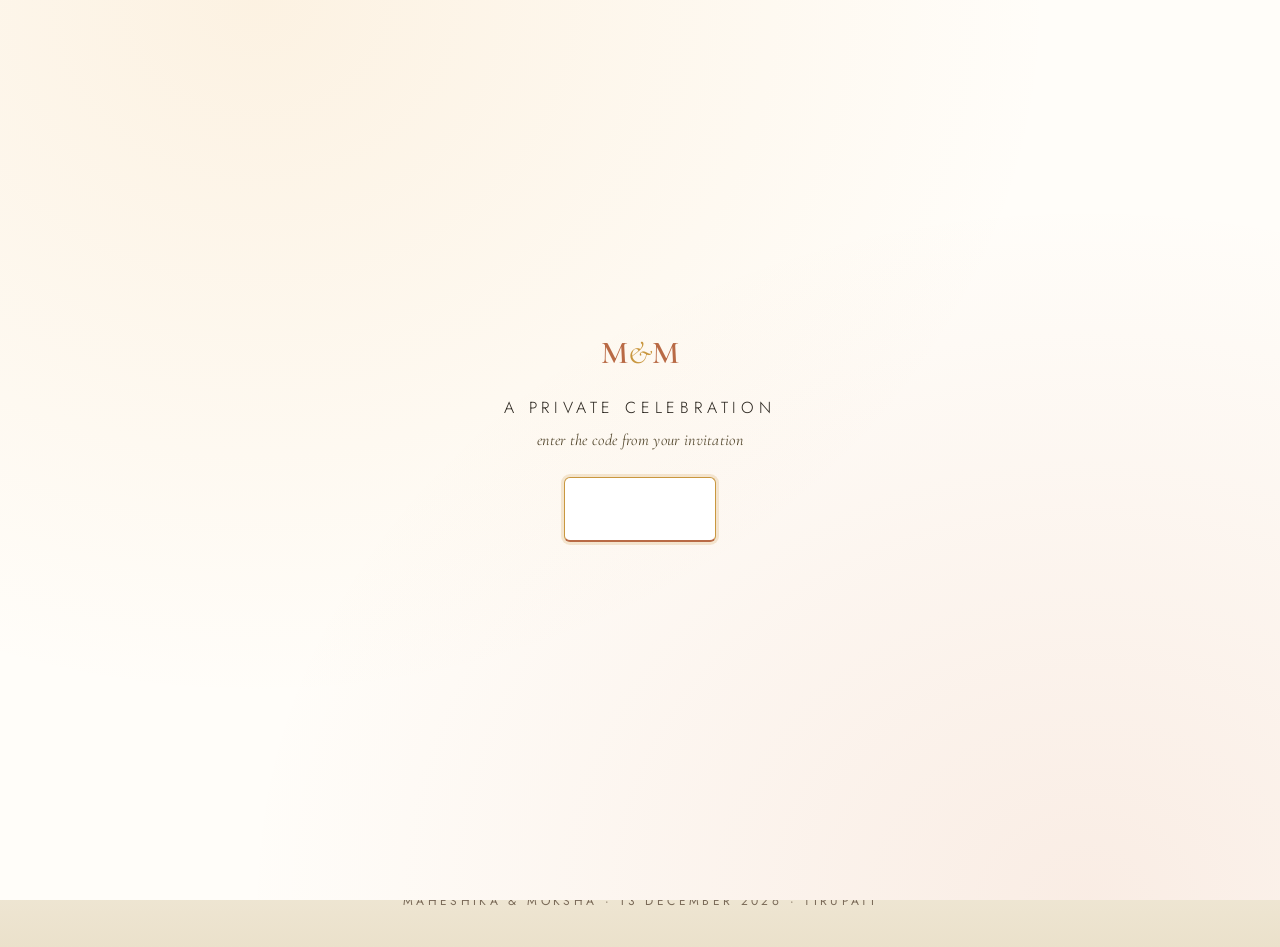
==== commit e5c7f178: "Guests are invited to the reception only: headline 13 Dec, note the 11th ceremony as family-only" ====
--- a/contact.html
+++ b/contact.html
@@ -7,7 +7,7 @@
   <title>Contact — Maheshika &amp; Moksha</title>
   <meta property="og:type" content="website">
   <meta property="og:title" content="Contact — Maheshika & Moksha">
-  <meta property="og:description" content="Mehendi, Haldi, Ceremony, Sangeet &amp; Reception · 10–13 December 2026 · Tirupati, India">
+  <meta property="og:description" content="Sangeet &amp; Reception · Sunday 13 December 2026 · Tirupati, India">
   <meta property="og:image" content="https://maheshika-moksha.pages.dev/images/couple-full.jpg">
   <meta name="twitter:card" content="summary_large_image">
   <link rel="icon" href="data:image/svg+xml,%3Csvg xmlns='http://www.w3.org/2000/svg' viewBox='0 0 64 64'%3E%3Ccircle cx='32' cy='32' r='30' fill='%23c4744c'/%3E%3Ctext x='32' y='41' font-family='Georgia' font-size='24' fill='%23b49a5a' text-anchor='middle'%3EM%26M%3C/text%3E%3C/svg%3E">
@@ -72,7 +72,7 @@
 
   <footer class="site-footer">
     <div class="monogram">M<span class="amp">&amp;</span>M</div>
-    <p>Maheshika &amp; Moksha · 10–13 December 2026 · Tirupati</p>
+    <p>Maheshika &amp; Moksha · 13 December 2026 · Tirupati</p>
   </footer>
 
   <script src="js/config.js"></script>
